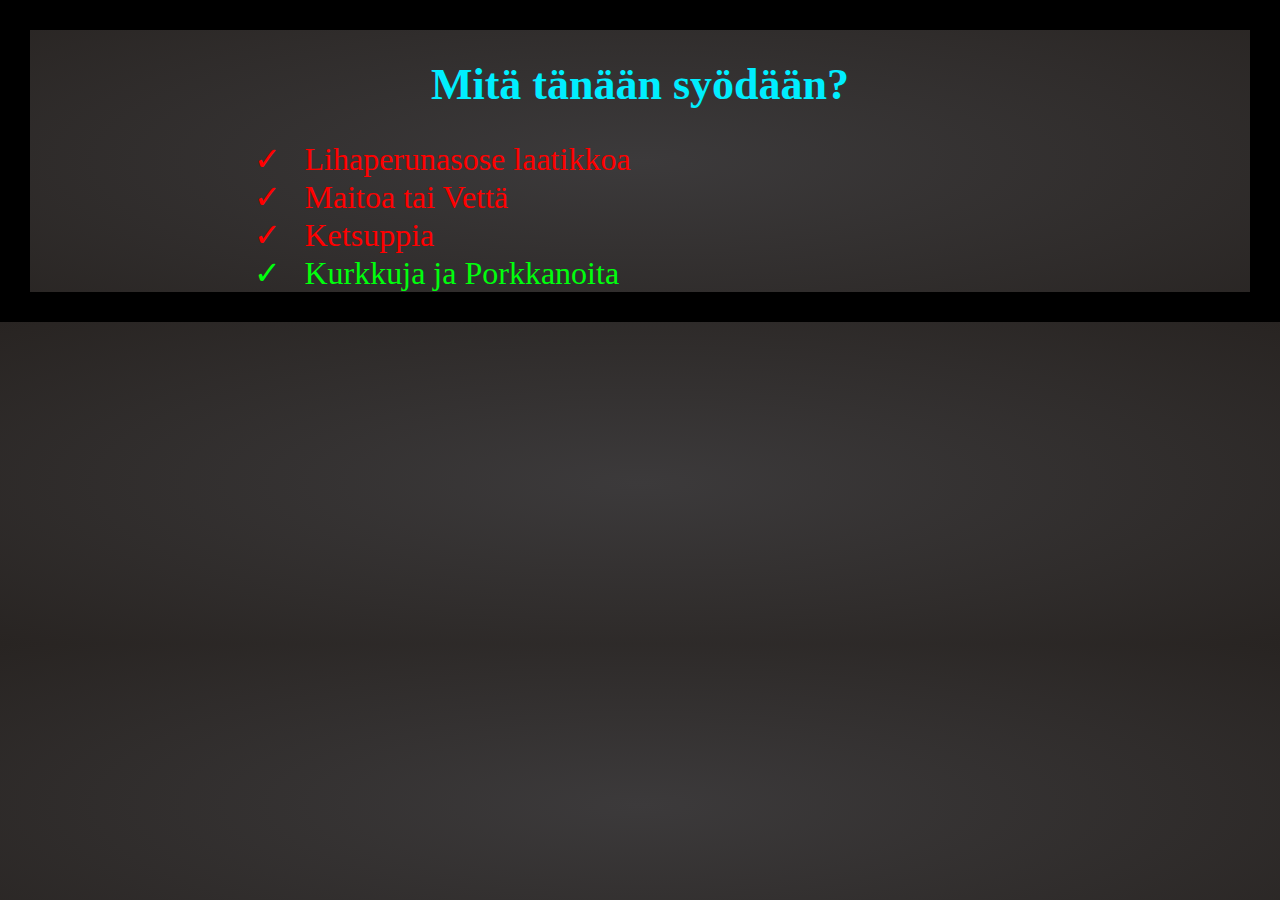
==== index.html @ eb7248cb "First commit" ====
<!DOCTYPE html>
<html lang="en">
<head>
    <meta charset="UTF-8">
    <meta name="viewport" content="width=device-width, initial-scale=1.0">
    <link rel="stylesheet" href="style.css">
    <title>Päivän Ruokalista</title>
</head>
<body>
    <h1>Mitä tänään syödään?</h1>

<ul>
  <li>Lihaperunasose laatikkoa</li>
  <li>Maitoa tai Vettä</li>
  <li>Ketsuppia</li>
  <li class="desert">Kurkkuja ja Porkkanoita</li>
</ul>
</body>
</html>
---- style.css ----
html {
    font-family: 'Homemade Apple', cursive; 
    background-color: #282422;
    background-image: radial-gradient(#3C3A3B, #282422);
    background-size: cover;
  }
  
  body {
    border: 30px solid;
    border-image: url('http://thecutestblogontheblock.com/wp-content/uploads/2013/01/chalkboard-charmer-free-3-column-background.jpg')  fill  0 500/ 0 200px;
  }
  
  h1 {
    text-align: center;
    color: #00eeff;
    font-size: 2.75em;
  }
  
  ul {
      padding: 0px;
    width: 55%;
    color: #ff0000;
    font-size: 2em;
    margin: 0 auto;
  }
  
  li::marker{
    content: '✓   ';
  }
  
  li.desert {
    color: #00ff0d;
  }
  
  html,body {
    margin: 0;
    padding:0;}
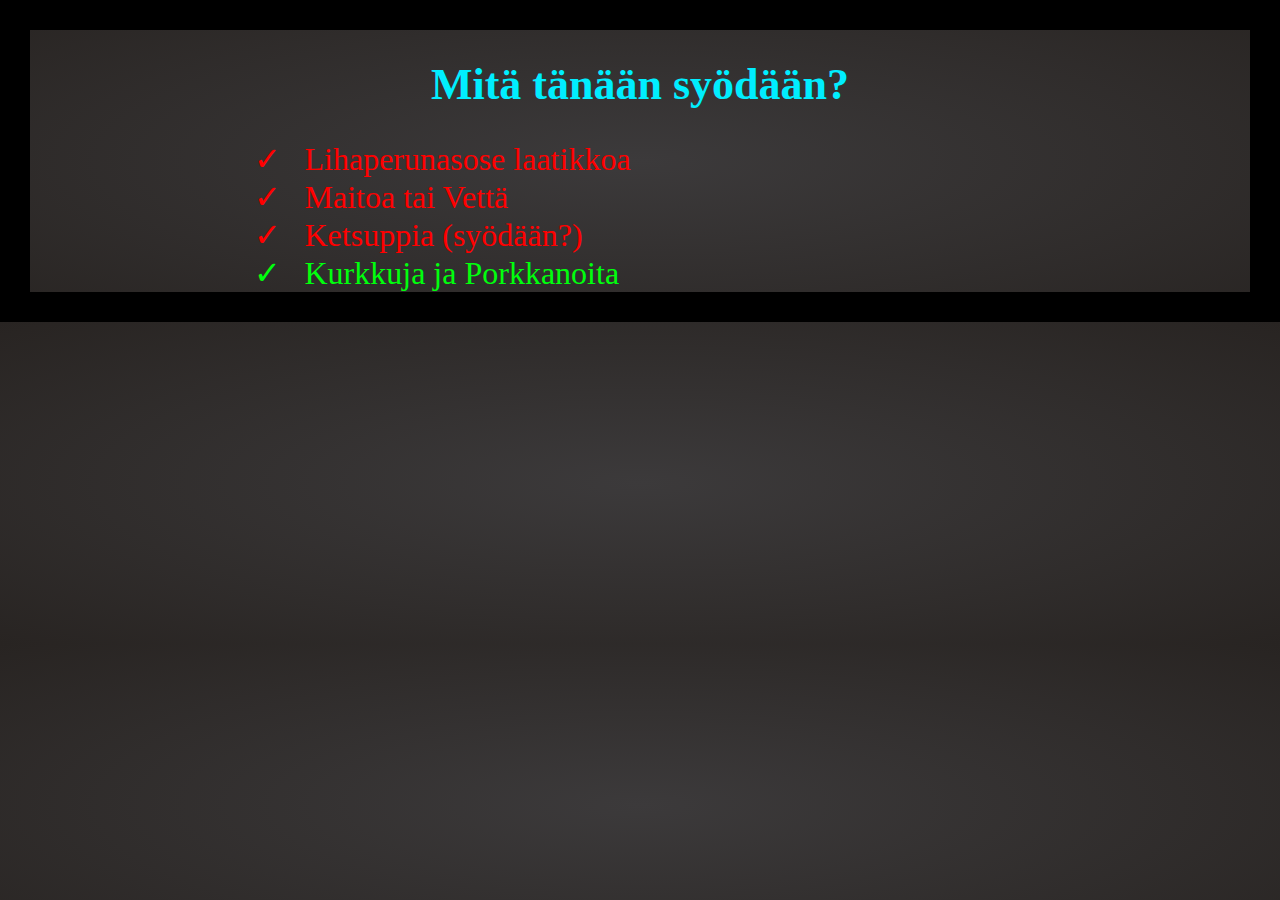
==== commit 16a6ad6a: "vaihdettiin ketsupin teksti" ====
--- a/index.html
+++ b/index.html
@@ -12,7 +12,7 @@
 <ul>
   <li>Lihaperunasose laatikkoa</li>
   <li>Maitoa tai Vettä</li>
-  <li>Ketsuppia</li>
+  <li>Ketsuppia (syödään?)</li>
   <li class="desert">Kurkkuja ja Porkkanoita</li>
 </ul>
 </body>
